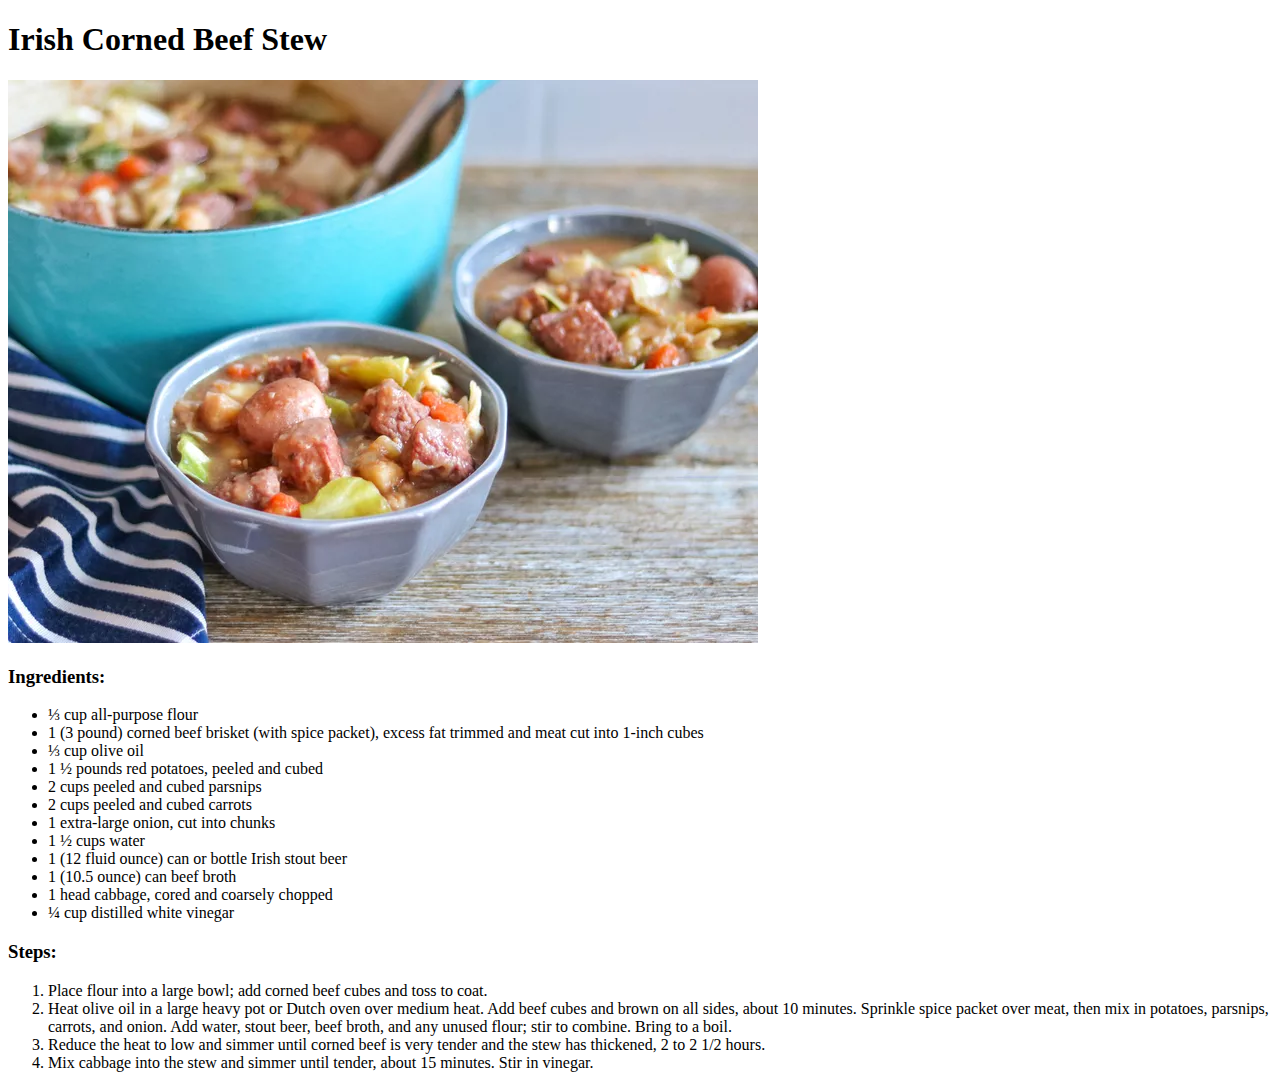
==== recipes/beef-stew.html @ 89214b2b "Odin recipes" ====
<!DOCTYPE html>
<html lang="en">
<head>
    <meta charset="UTF-8">
    <title>Irish Corned Beef Stew</title>
</head>
<body>
    <h1>Irish Corned Beef Stew</h1>
    <img src="../images/beef-stew.png"> 
    <h3>Ingredients:</h3>
    <ul>
        <li>⅓ cup all-purpose flour</li>
        <li>1 (3 pound) corned beef brisket (with spice packet), excess fat trimmed and meat cut into 1-inch cubes</li>
        <li>⅓ cup olive oil</li>
        <li>1 ½ pounds red potatoes, peeled and cubed</li>
        <li>2 cups peeled and cubed parsnips</li>
        <li>2 cups peeled and cubed carrots</li>
        <li>1 extra-large onion, cut into chunks</li>
        <li>1 ½ cups water</li>
        <li>1 (12 fluid ounce) can or bottle Irish stout beer</li>
        <li>1 (10.5 ounce) can beef broth</li>
        <li>1 head cabbage, cored and coarsely chopped</li>
        <li>¼ cup distilled white vinegar</li>
    </ul>
    <h3>Steps:</h3>
    <ol>
        <li>Place flour into a large bowl; add corned beef cubes and toss to coat.</li>
        <li>Heat olive oil in a large heavy pot or Dutch oven over medium heat. Add beef cubes and brown on all sides, about 10 minutes. Sprinkle spice packet over meat, then mix in potatoes, parsnips, carrots, and onion. Add water, stout beer, beef broth, and any unused flour; stir to combine. Bring to a boil.</li>
        <li>Reduce the heat to low and simmer until corned beef is very tender and the stew has thickened, 2 to 2 1/2 hours.</li>
        <li>Mix cabbage into the stew and simmer until tender, about 15 minutes. Stir in vinegar.</li>
    </ol>
</body>
</html>
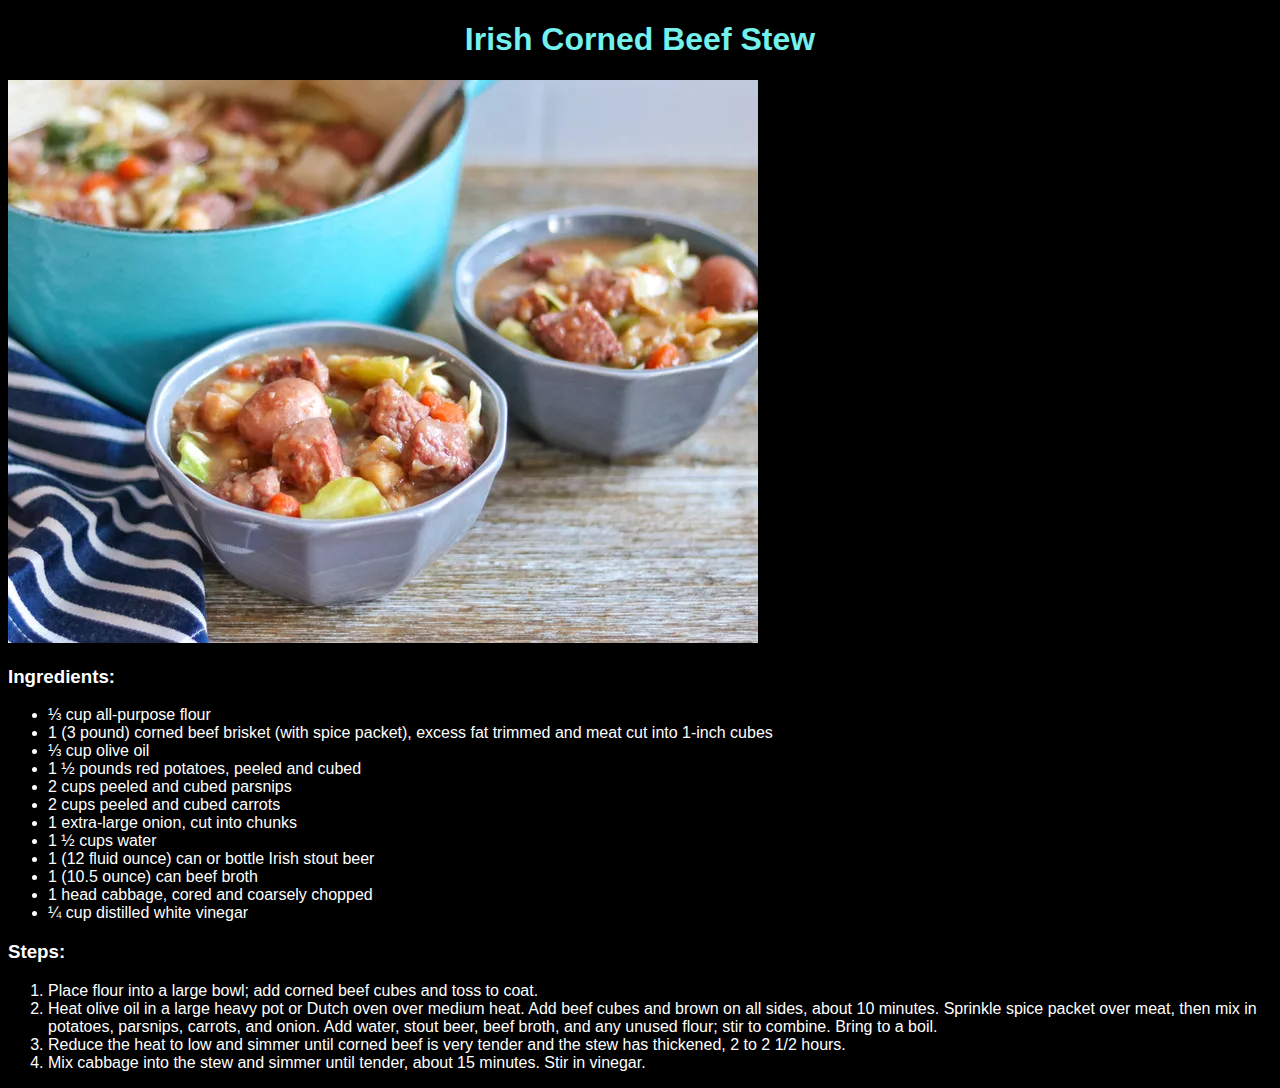
==== commit 52806857: "Style added" ====
--- a/recipes/beef-stew.html
+++ b/recipes/beef-stew.html
@@ -3,6 +3,7 @@
 <head>
     <meta charset="UTF-8">
     <title>Irish Corned Beef Stew</title>
+    <link rel="stylesheet" href="../style.css">
 </head>
 <body>
     <h1>Irish Corned Beef Stew</h1>
--- a/style.css
+++ b/style.css
@@ -0,0 +1,14 @@
+* {
+    background-color: #000000;
+    color: white;
+    font-family: Arial, Helvetica, sans-serif;
+}
+
+h1 {
+    color: #74F0ED;
+    text-align: center;
+}
+
+.links {
+    background-color: #EA445A;
+}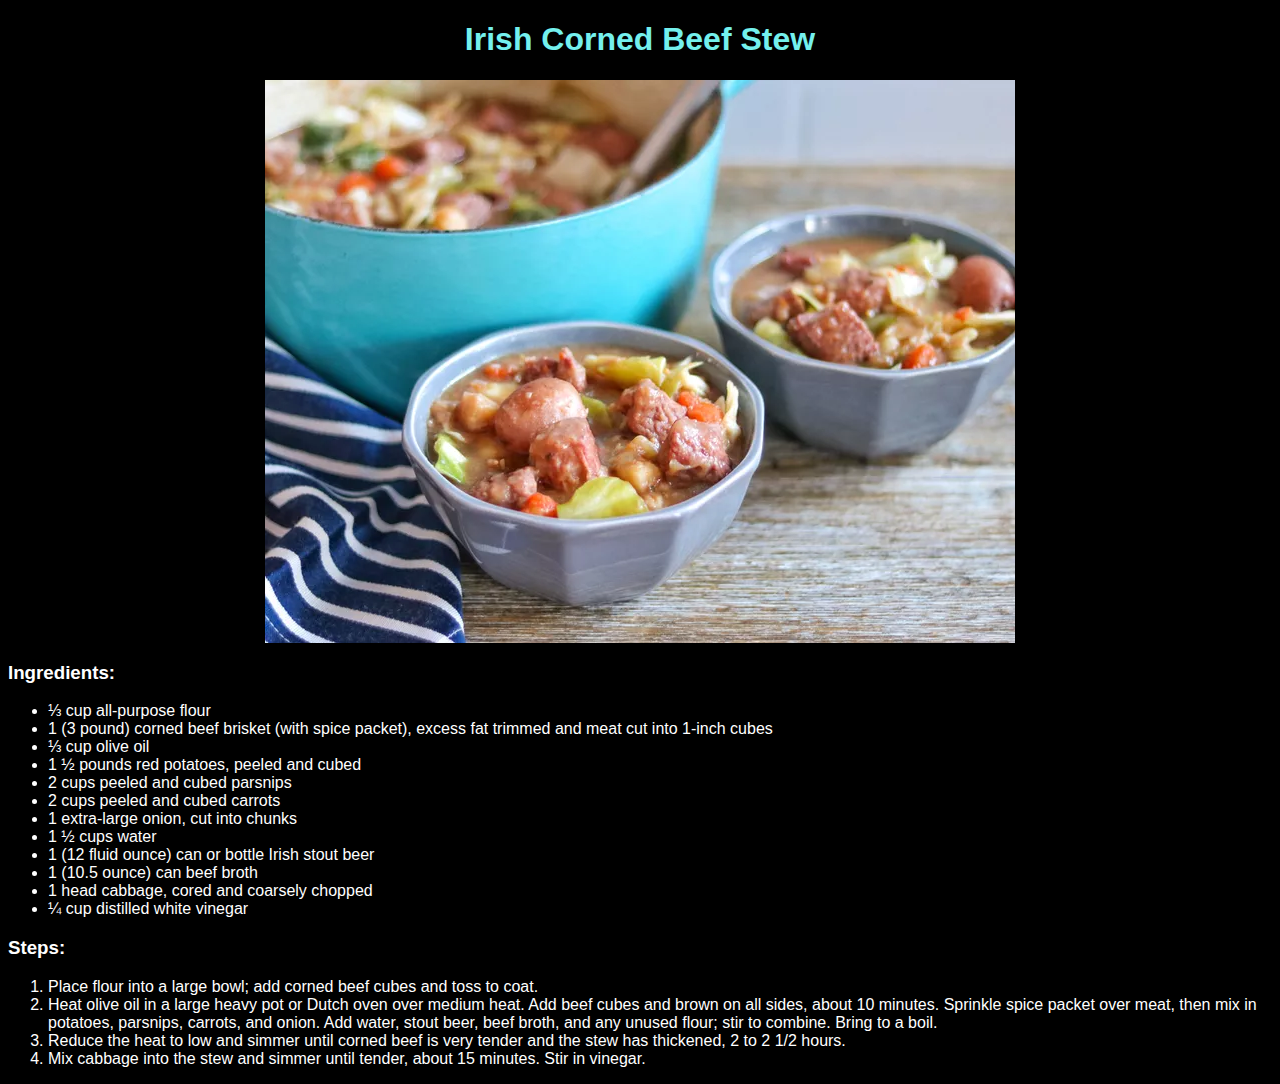
==== commit aea08931: "Cover pictures centerd" ====
--- a/recipes/beef-stew.html
+++ b/recipes/beef-stew.html
@@ -7,7 +7,7 @@
 </head>
 <body>
     <h1>Irish Corned Beef Stew</h1>
-    <img src="../images/beef-stew.png"> 
+    <img src="../images/beef-stew.png" class="cover"> 
     <h3>Ingredients:</h3>
     <ul>
         <li>⅓ cup all-purpose flour</li>
--- a/style.css
+++ b/style.css
@@ -11,4 +11,9 @@
 
 .links {
     background-color: #EA445A;
+}
+
+.cover {
+    display: block;
+    margin: 0 auto;
 }